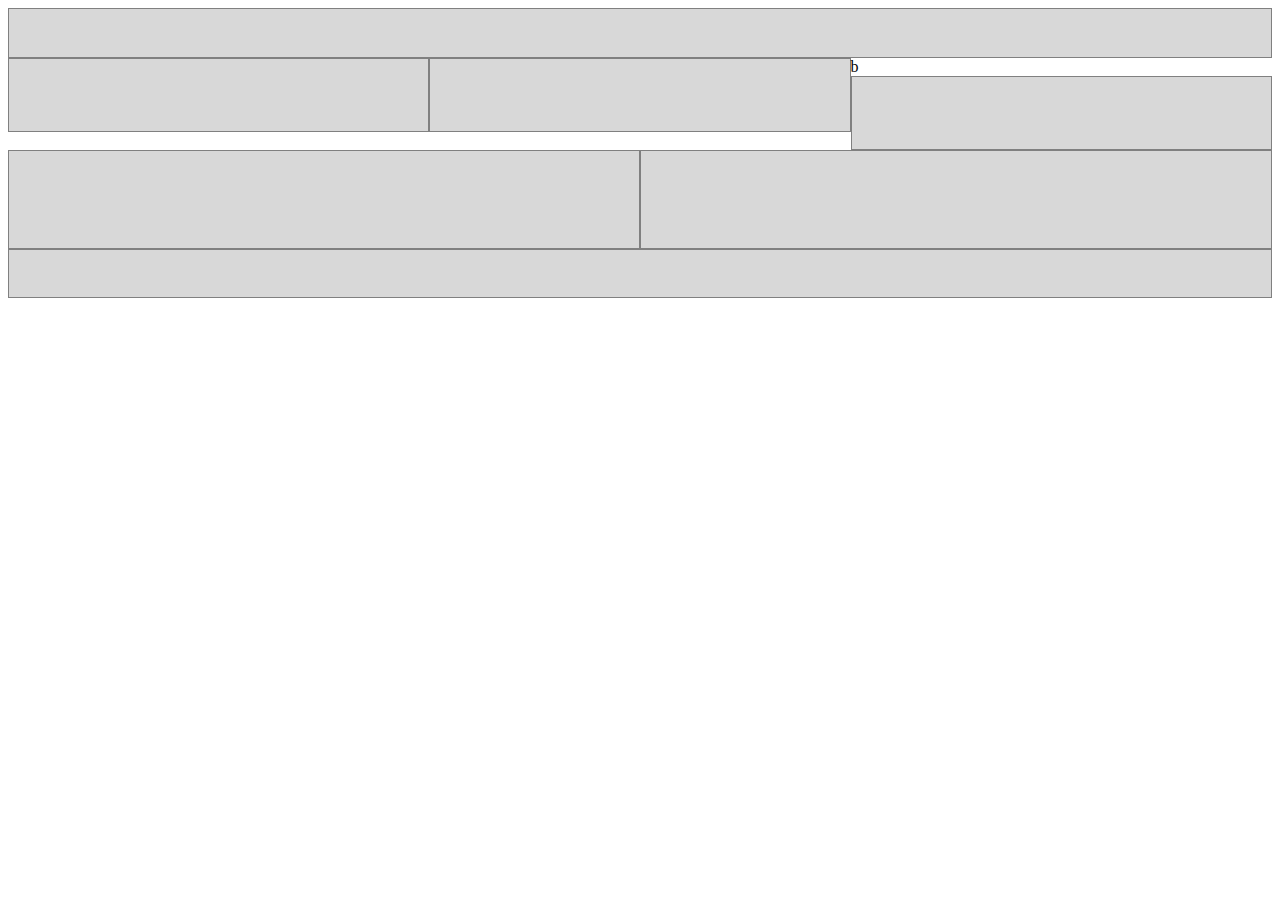
==== Layout1/layout1.html @ caee7246 "Class4-5 HW (Due Class 6)" ====
<!DOCTYPE html>
<html lang="en">
    <head>
        <meta charset="utf-8">
        <title>Layout 1</title>
        <link rel="stylesheet" href="layout1.css">
        <meta http-equiv="X-UA-Compatible" content="IE=edge">
        <meta name="viewport" content="width=device-width, initial-scale=1.0">
    </head>
    <body>
        <header>
        </header>
        <section>
        </section>b
        <section>
        </section>
        <section>
        </section>
        <div>
            <section>
            </section>
            <section>
            </section>
        </div>
        <div>
            <footer>
            </footer>        
        </div>
    </body>
</html>
---- Layout1/layout1.css ----
* {
    box-sizing: border-box;
}

header {
    height: 49.5px;
    border: 0.5px solid gray;
    background: #D8D8D8;
    clear: both;
}

/* 3-part upper-middle section, thinner */

body section {
    height: 74px;
    border: 0.5px solid gray;
    width: 33.33%;
    background: #D8D8D8;
    float: left;
}

/* 2-part lower-middle section, thicker */

div > section {
    height: 99px;
    border: 0.5px solid gray;
    width: 50%;
    background: #D8D8D8;
}

div > footer {
    height: 49.5px;
    border: 0.5px solid gray;
    background: #D8D8D8;
    clear: both;
}
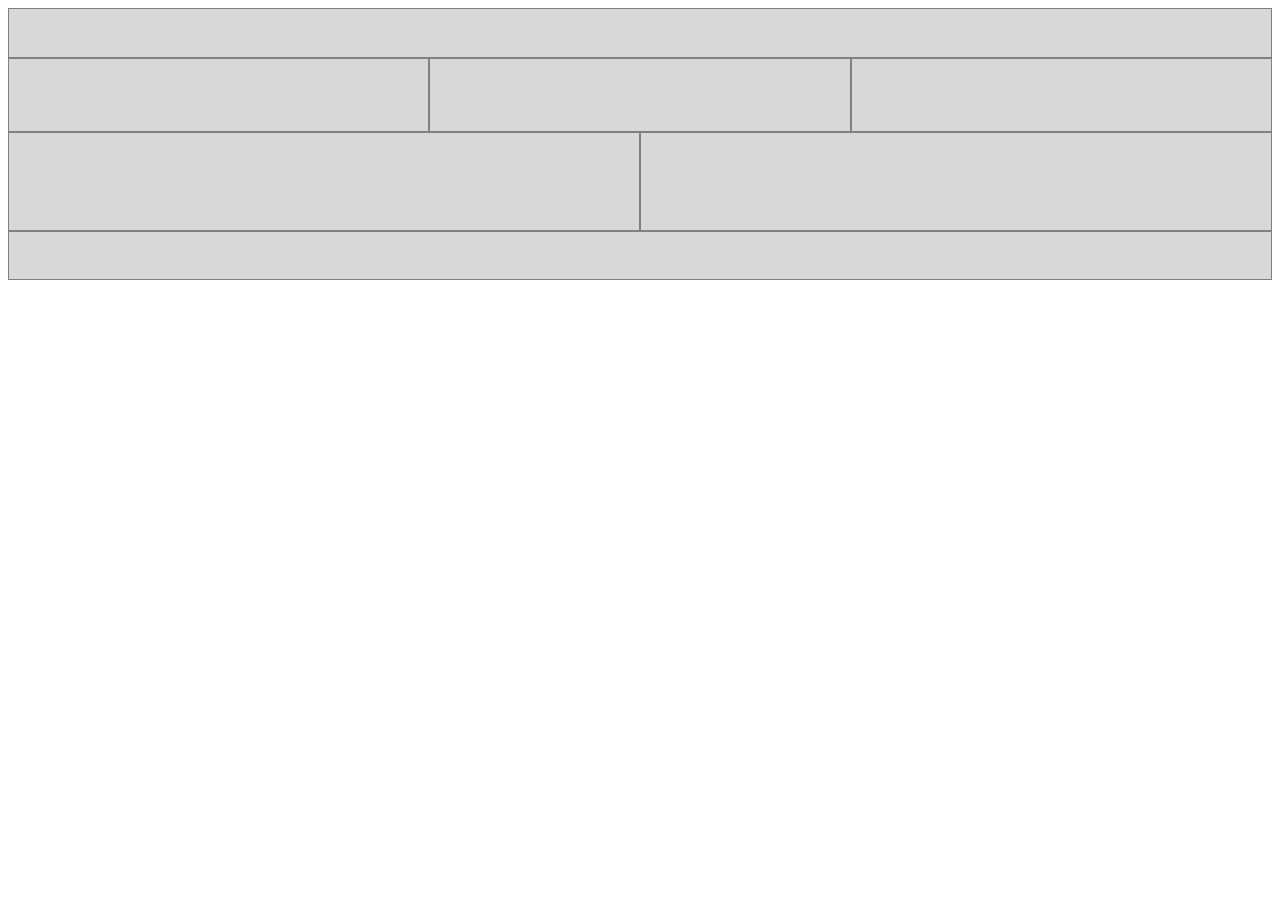
==== commit 18f37886: "fixed typo in layout1.html" ====
--- a/Layout1/layout1.html
+++ b/Layout1/layout1.html
@@ -11,7 +11,7 @@
         <header>
         </header>
         <section>
-        </section>b
+        </section>
         <section>
         </section>
         <section>
